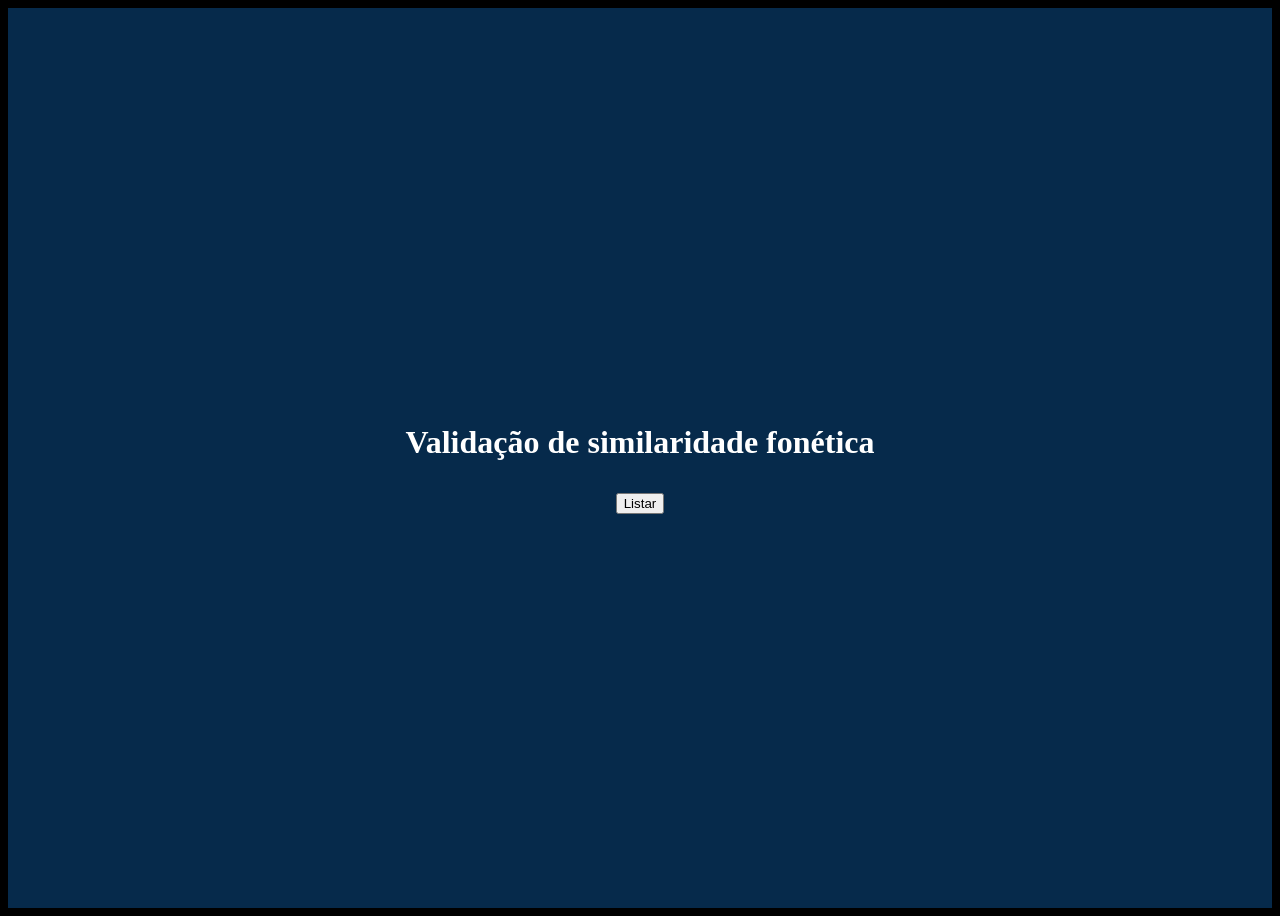
==== app/viwes/index.html @ 3d6b6b39 "condicional para remover acentos" ====
<!DOCTYPE html>
<html lang="PT-BR">
<head>
    <meta charset="UTF-8">
    <meta name="viewport" content="width=device-width, initial-scale=1.0">
    <link rel="stylesheet" href="../viwes/static/index.css">
    <title>Index</title>
</head>
<body>
    <div class="main">
        <h1> Validação de similaridade fonética</h1>
        <div class="botton">
            <button onclick="window.location.href='../viwes/listar.html'">Listar</button>
        </div>
</body>
</html>
---- app/viwes/static/index.css ----
.main{
    display: flex;
    flex-direction: column;
    align-items: center;
    justify-content: center;
    height: 100vh;
    background-color: rgb(6, 42, 75);
}
h1{
    color: white;
    font-size: 2rem;
    margin-bottom: 2rem;
}
body{
    background-color: black;
}
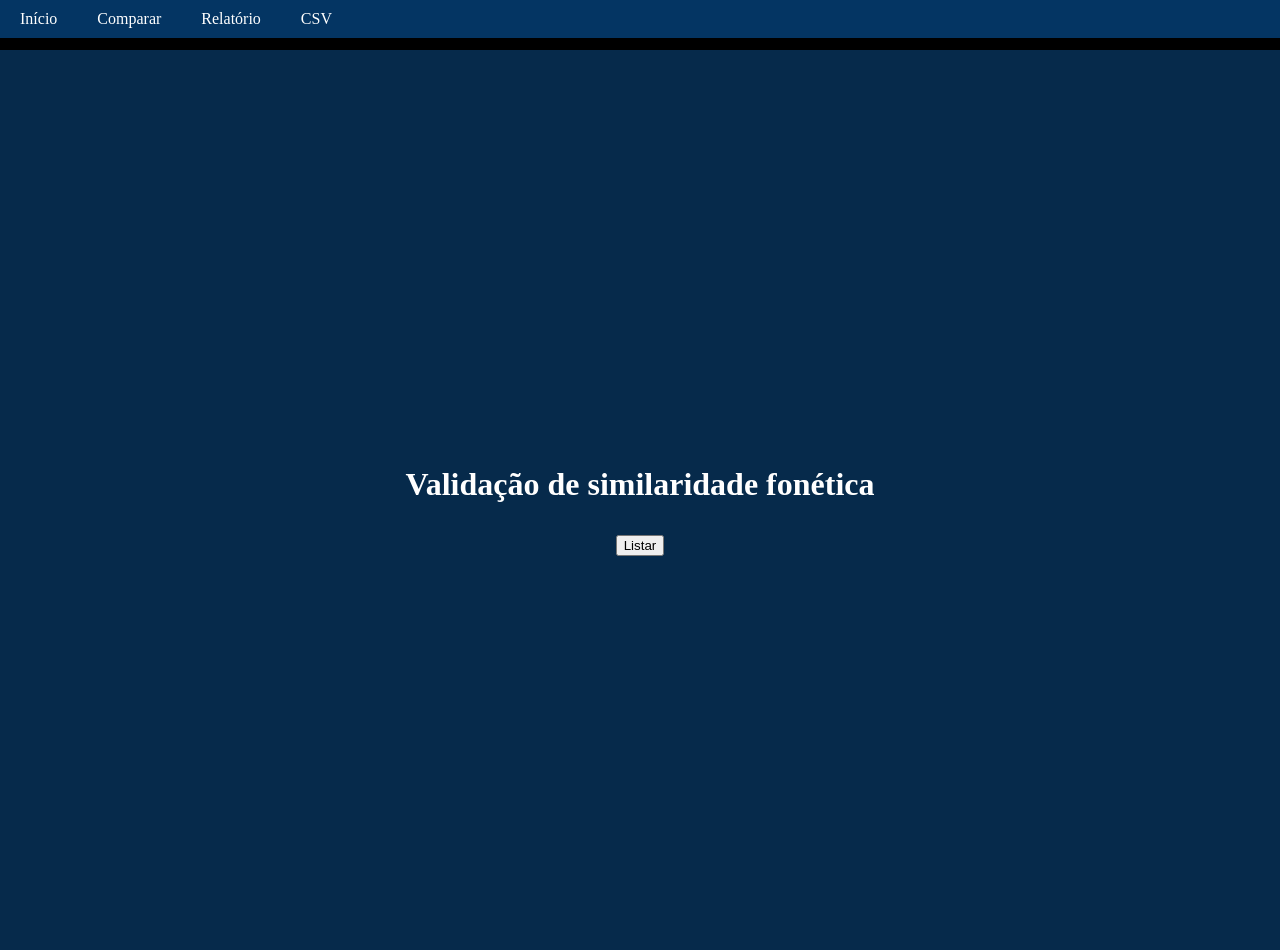
==== commit 90a26e5d: "concluído o processo de busca - retorno: 67201 candidatos encontrados." ====
--- a/app/viwes/index.html
+++ b/app/viwes/index.html
@@ -7,10 +7,22 @@
     <title>Index</title>
 </head>
 <body>
+    <div class="nav-bar">
+        <li><a href="../viwes/index.html">Início</a></li>
+        <li><a href="../viwes/listar.html">Comparar</a></li>
+        <li><a href="../viwes/listar.html">Relatório</a></li>
+        <li><a href="../viwes/listar.html">CSV</a></li>
+    </div>    
+
     <div class="main">
         <h1> Validação de similaridade fonética</h1>
         <div class="botton">
             <button onclick="window.location.href='../viwes/listar.html'">Listar</button>
         </div>
+    </div>
+    
+
+
+    
 </body>
 </html>
--- a/app/viwes/static/index.css
+++ b/app/viwes/static/index.css
@@ -5,6 +5,7 @@
     justify-content: center;
     height: 100vh;
     background-color: rgb(6, 42, 75);
+    margin-top: 50px;
 }
 h1{
     color: white;
@@ -13,4 +14,27 @@
 }
 body{
     background-color: black;
-}+    margin: 0;
+    padding: 0;
+}
+.nav-bar{
+    display: flex;
+    width: 100%;
+    margin: 0;
+    padding: 0;
+    background-color:rgb(4, 53, 99);
+    position: fixed;
+    top: 0;
+    left: 0;
+    box-sizing: border-box;
+}
+li{
+    list-style-type: none;
+    margin: 0;
+    padding: 10px 20px;
+    background-color:rgb(4, 53, 99);
+}
+a{
+    color: white;
+    text-decoration: none;
+} 
